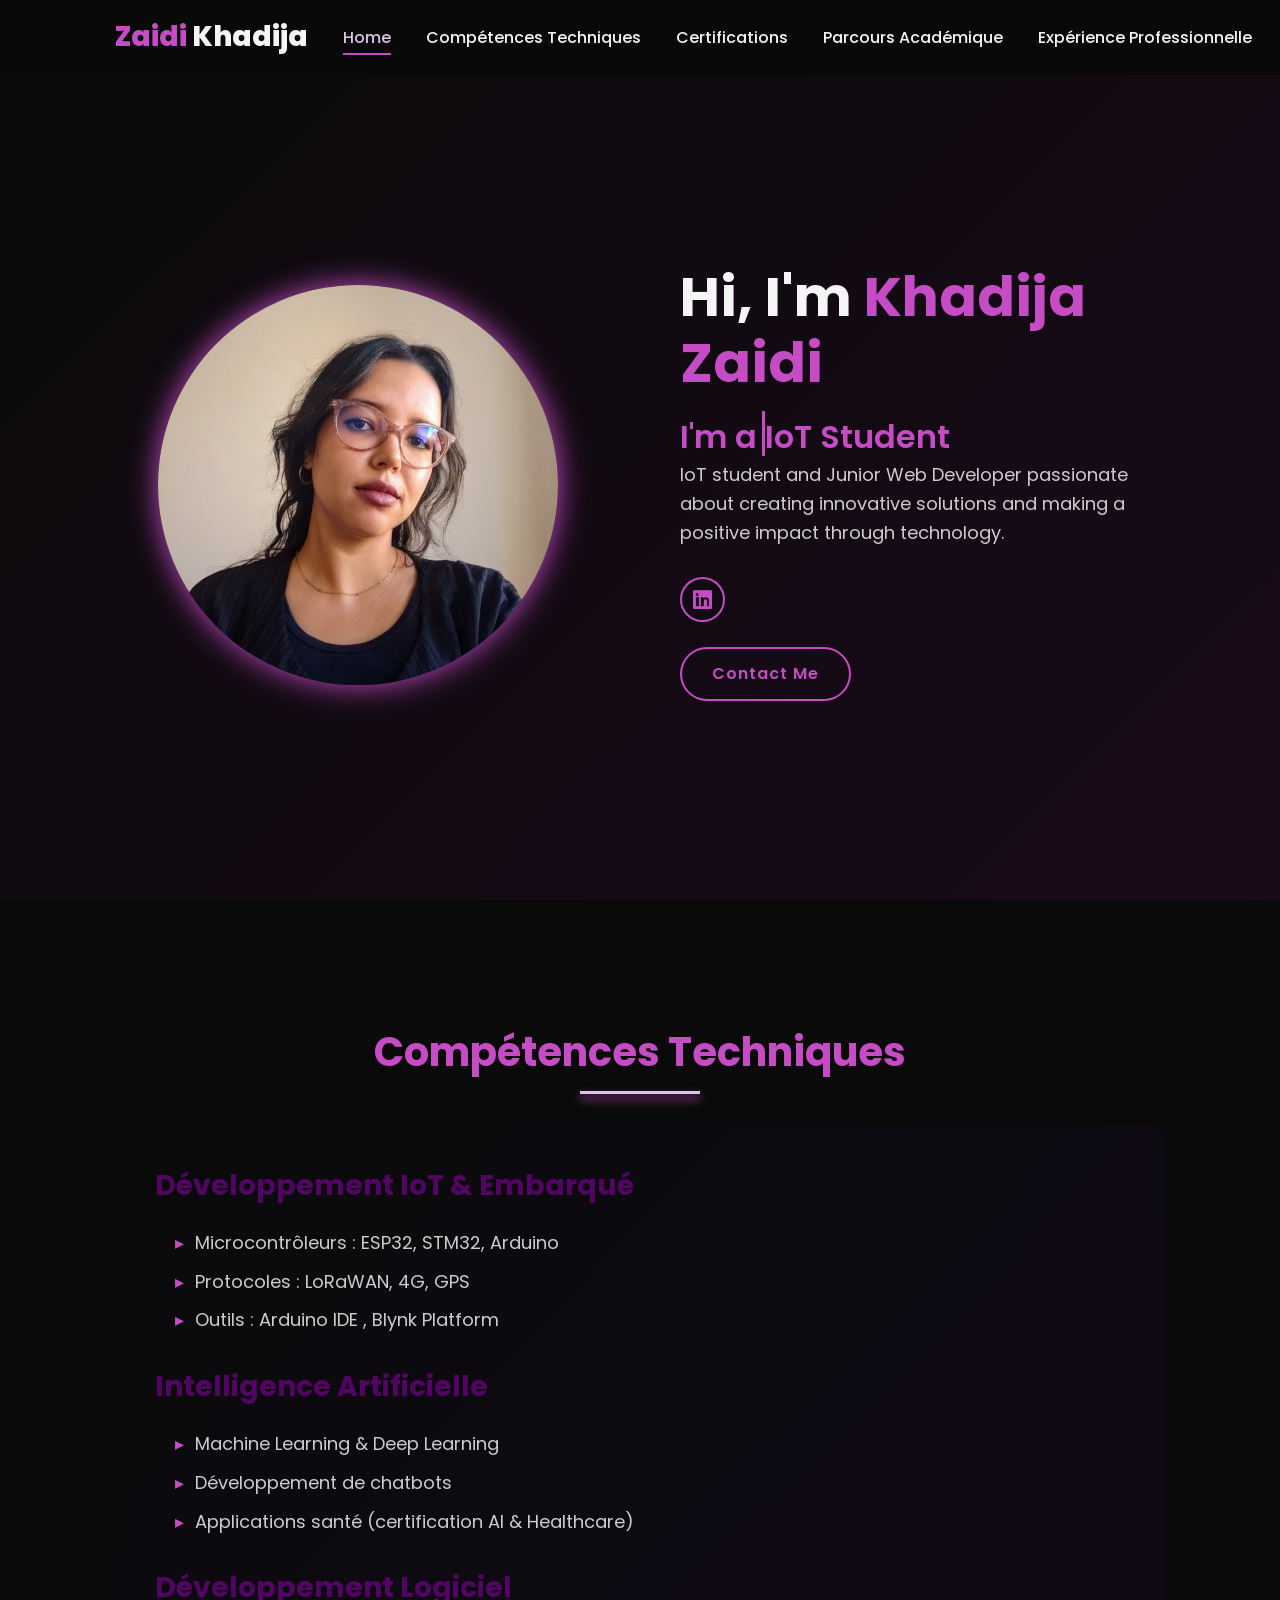
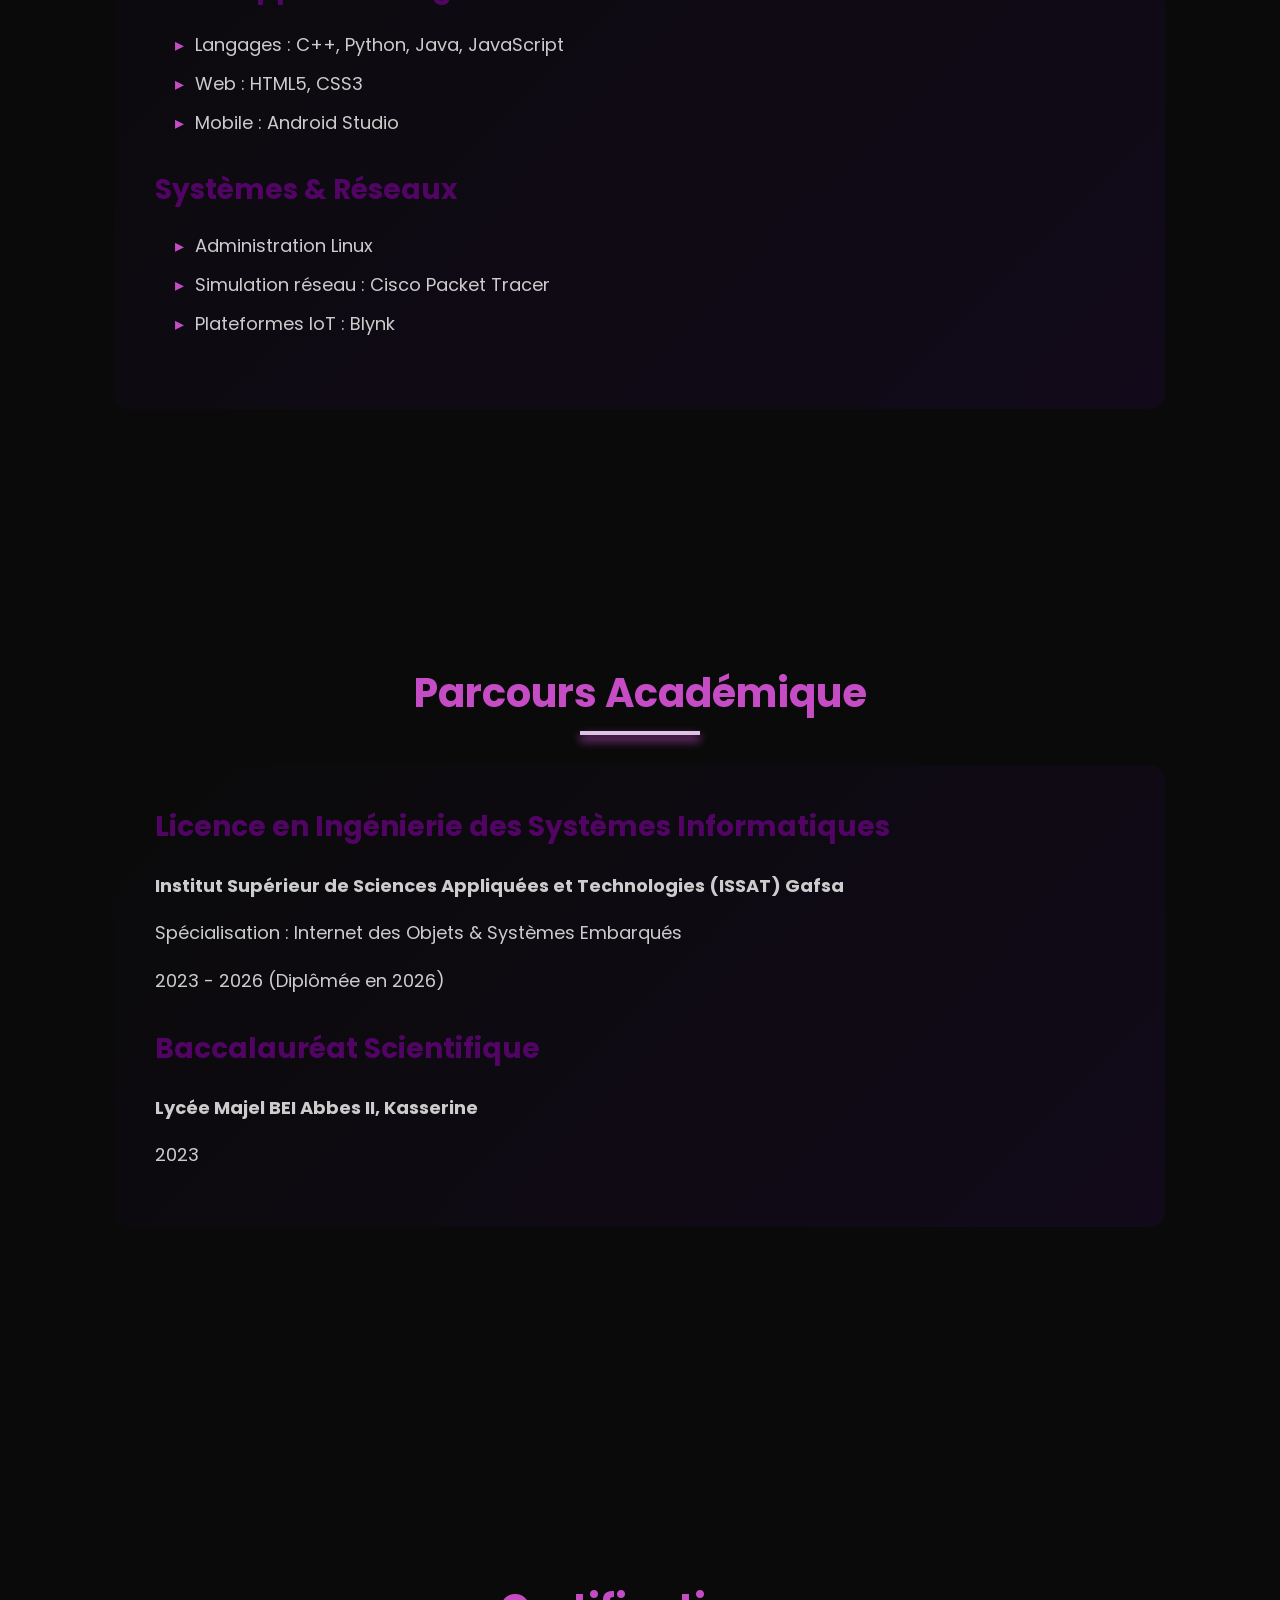
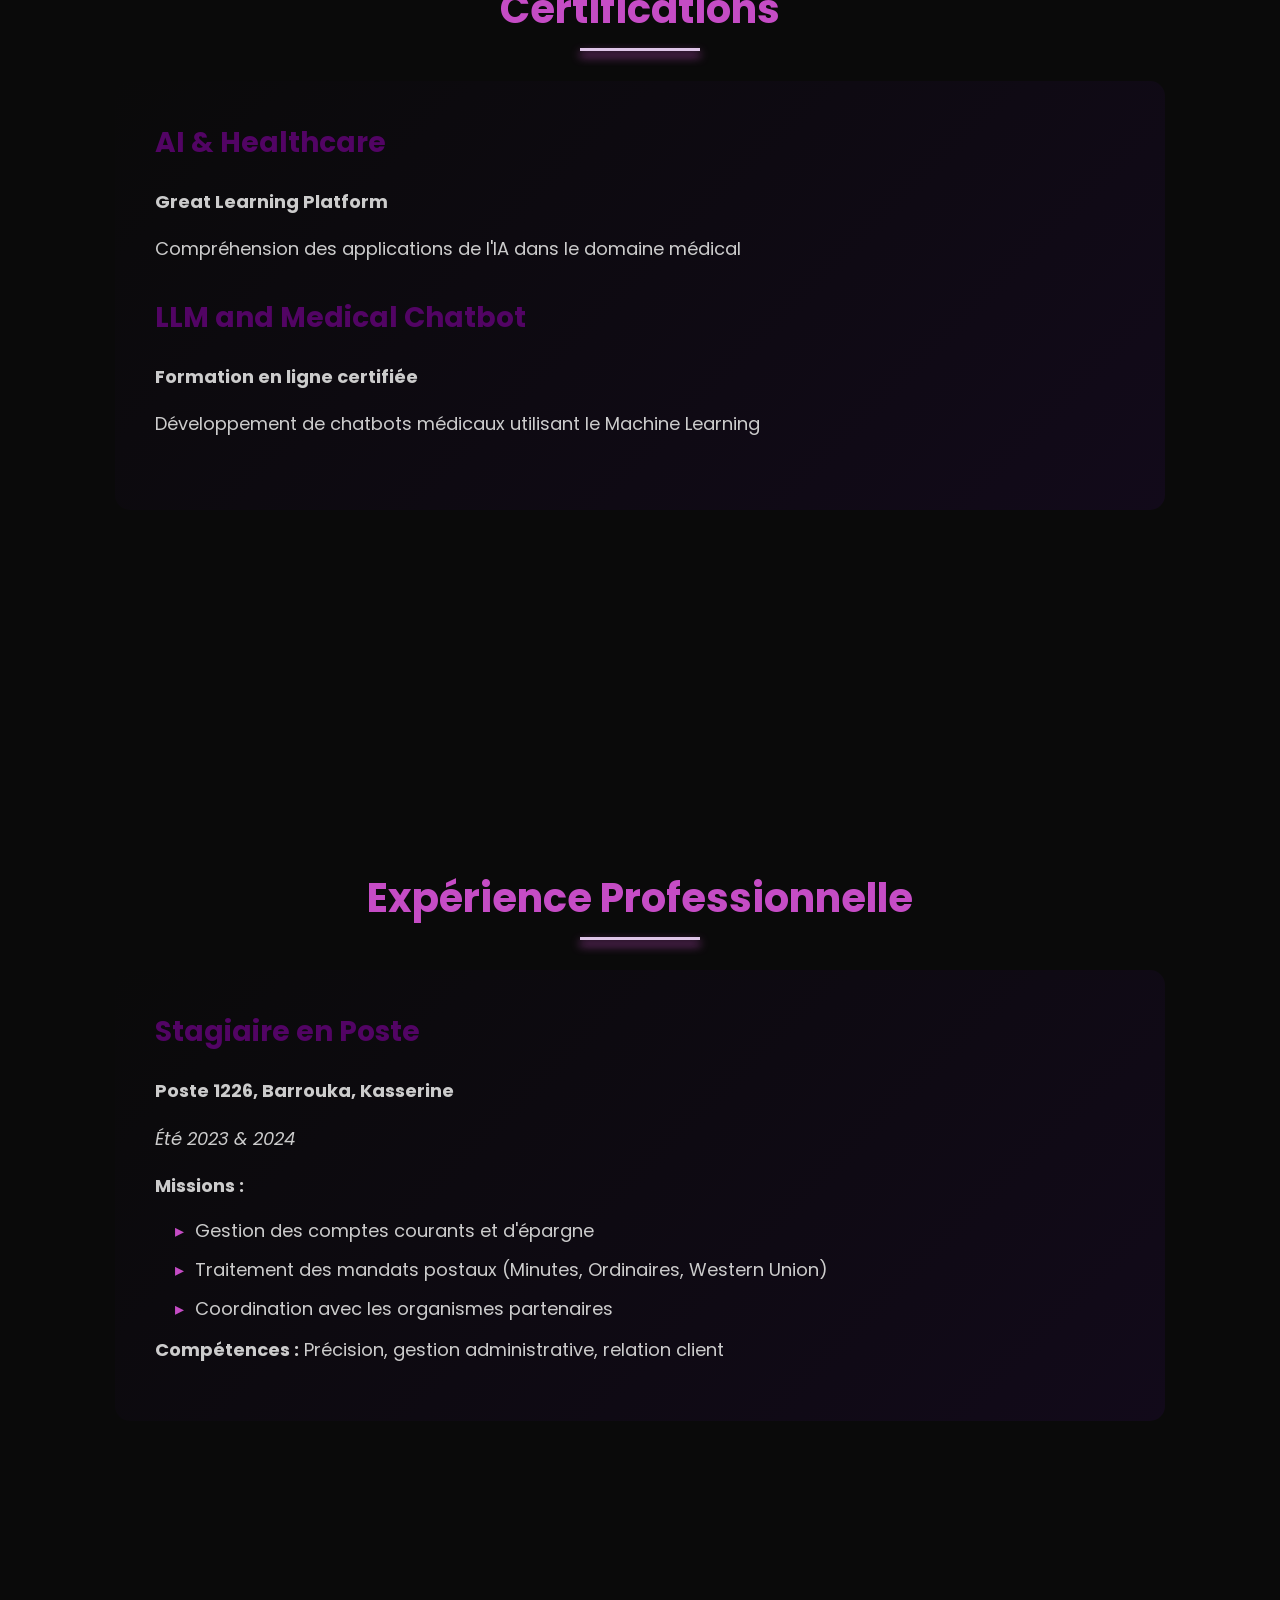
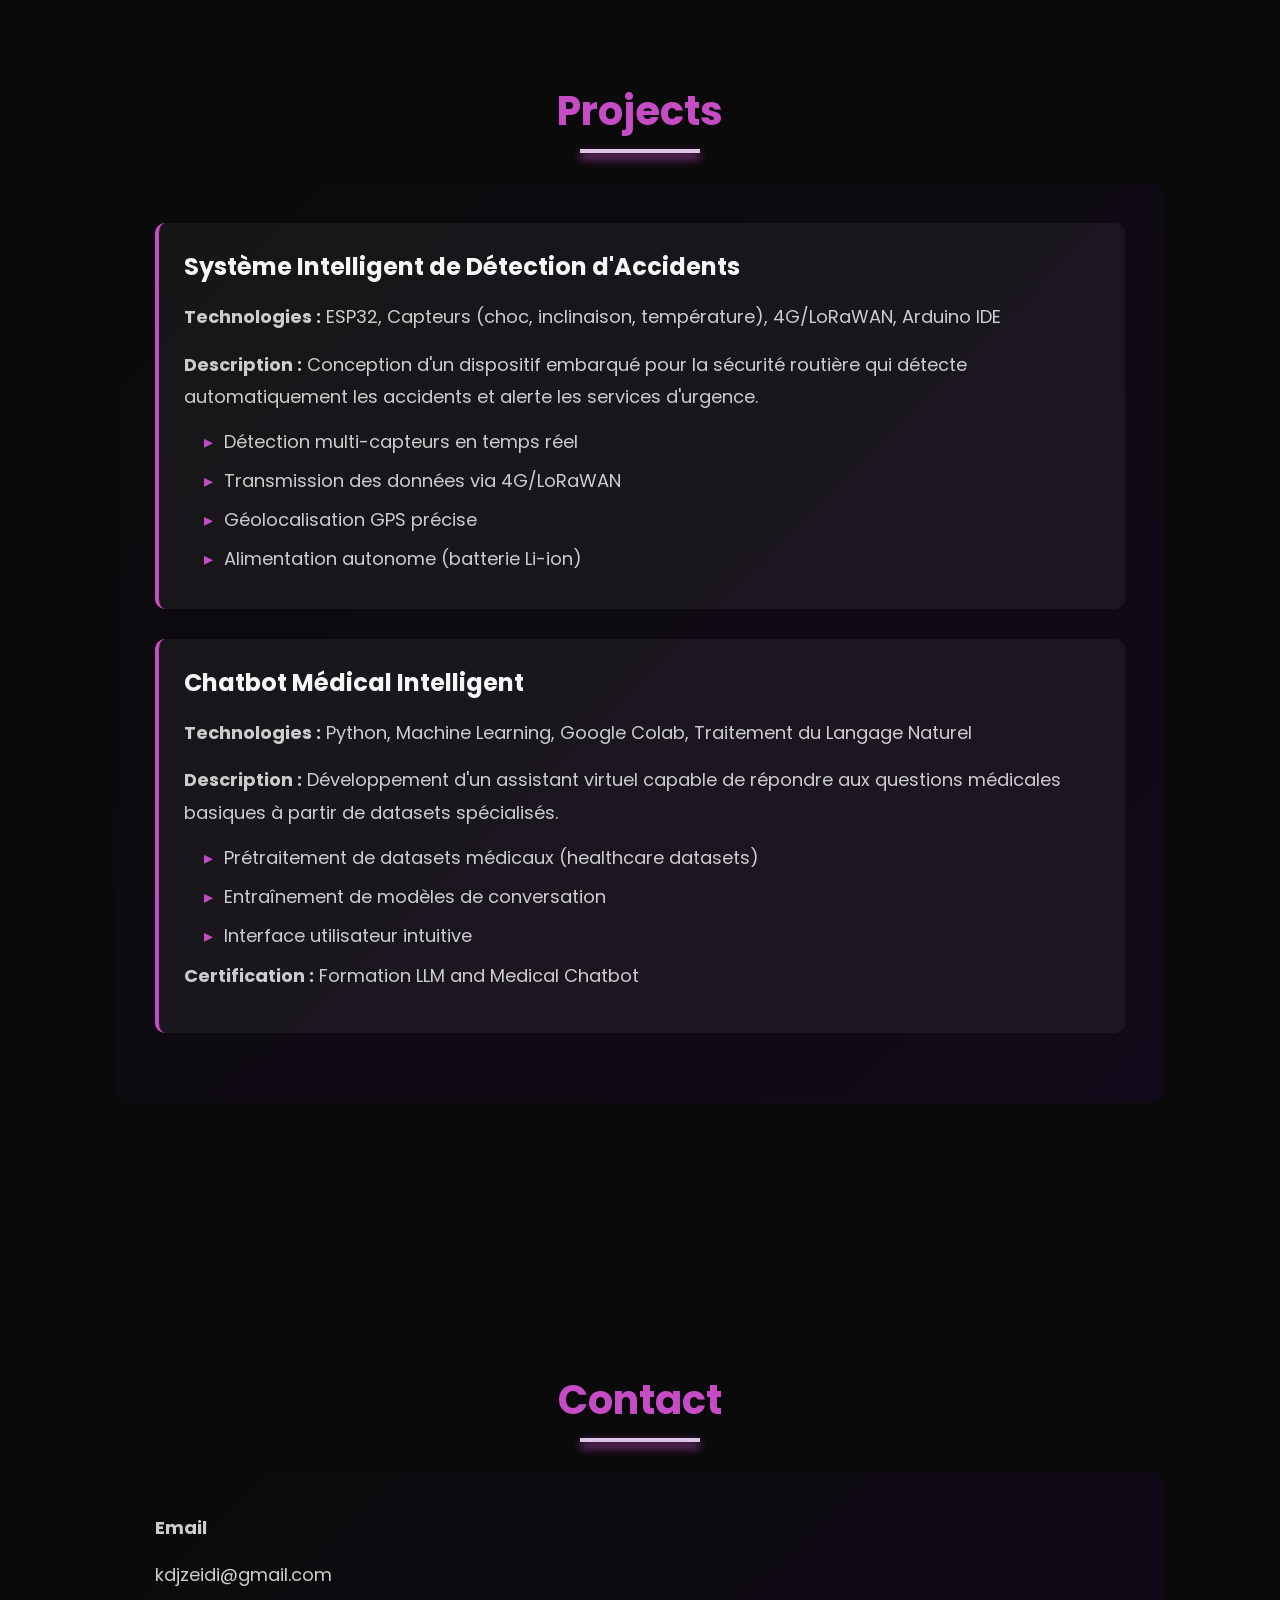
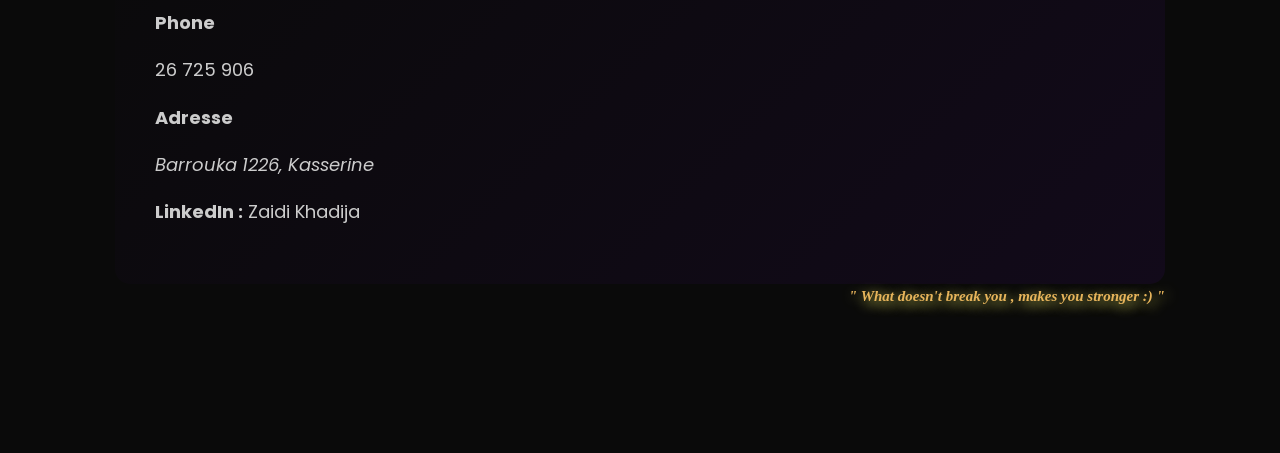
==== index.html @ dde76e62 "Update and rename Portfolio.html to index.html" ====
<!DOCTYPE html>
<html lang="en">

<head>
    <meta charset="UTF-8">
    <meta name="viewport" content="width=device-width, initial-scale=1.0">
    <meta name="description" content="Zaidi Khadija - IoT Student & Web Developer Portfolio">
    <title>Zaidi Khadija | Portfolio</title>
    <link rel="stylesheet" href="Protfolio.css">
    <script src="Portfolio.js"></script>

    <!-- for linkedin icon -->
<link rel="stylesheet" href="https://cdnjs.cloudflare.com/ajax/libs/font-awesome/6.4.0/css/all.min.css">
</head>

<body>
    <header id="header">
        <a href="#" class="logo">Zaidi <span>Khadija</span></a>

        <button class="menu-toggle" id="menuToggle" aria-label="Toggle menu">
            <i class="fas fa-bars"></i>
        </button>

        <nav id="navbar">
            <a href="#home" class="active">Home</a>
            <a href="#skills">Compétences Techniques</a>
            <a href="#certifications">Certifications</a>
            <a href="#education">Parcours Académique</a>
            <a href="#experience">Expérience Professionnelle</a>
            <a href="#projects">Projects</a>
            <a href="#contact">Contact</a>
        </nav>
    </header>

    <section class="home" id="home">
        <div class="home-img">
            <img src="k1.jpeg" alt="Khadija Zaidi">
        </div>
        <div class="home-content">
            <h1>Hi, I'm <span>Khadija Zaidi</span></h1>
            <h3 class="typing-text">I'm a <span></span></h3>
            <p>IoT student and Junior Web Developer passionate about creating innovative solutions and making a positive
                impact through technology.</p>

            <div class="social-icons">
                <a href="https://www.linkedin.com/in/zaidi-khadija-390a6a395?utm_source=share&utm_campaign=share_via&utm_content=profile&utm_medium=android_app" target="_blank" aria-label="LinkedIn">
                    <i class="fa-brands fa-linkedin"></i>
                </a>
            </div>

            <a href="#contact" class="btn">Contact Me</a>
        </div>

    </section>

    <section id="skills">
        <div class="container">
            <h2 class="section-title">Compétences Techniques</h2>
            <div class="content-section">
                <div class="skill-category">
                    <h3>Développement IoT & Embarqué</h3>
                    <ul>
                        <li>Microcontrôleurs : ESP32, STM32, Arduino</li>
                        <li>Protocoles : LoRaWAN, 4G, GPS</li>
                        <li>Outils : Arduino IDE , Blynk Platform</li>
                    </ul>
                </div>

                <div class="skill-category">
                    <h3>Intelligence Artificielle</h3>
                    <ul>
                        <li>Machine Learning & Deep Learning</li>
                        <li>Développement de chatbots</li>
                        <li>Applications santé (certification AI & Healthcare)</li>
                    </ul>
                </div>

                <div class="skill-category">
                    <h3>Développement Logiciel</h3>
                    <ul>
                        <li>Langages : C++, Python, Java, JavaScript</li>
                        <li>Web : HTML5, CSS3</li>
                        <li>Mobile : Android Studio</li>
                    </ul>
                </div>

                <div class="skill-category">
                    <h3>Systèmes & Réseaux</h3>
                    <ul>
                        <li>Administration Linux</li>
                        <li>Simulation réseau : Cisco Packet Tracer</li>
                        <li>Plateformes IoT : Blynk</li>
                    </ul>
                </div>
            </div>
        </div>
    </section>

    <section id="education">
        <div class="container">
            <h2 class="section-title">Parcours Académique</h2>
            <div class="content-section">
                <h3>Licence en Ingénierie des Systèmes Informatiques</h3>
                <p><strong>Institut Supérieur de Sciences Appliquées et Technologies (ISSAT) Gafsa</strong></p>
                <p>Spécialisation : Internet des Objets & Systèmes Embarqués</p>
                <p>2023 - 2026 (Diplômée en 2026)</p>

                <h3 style="margin-top: 3rem;">Baccalauréat Scientifique</h3>
                <p><strong>Lycée Majel BEI Abbes II, Kasserine</strong></p>
                <p>2023</p>
            </div>
        </div>
    </section>

    <section id="certifications">
        <div class="container">
            <h2 class="section-title">Certifications</h2>
            <div class="content-section">
                <div class="skill-category">
                    <h3>AI & Healthcare</h3>
                    <p><strong>Great Learning Platform</strong></p>
                    <p>Compréhension des applications de l'IA dans le domaine médical</p>
                </div>

                <div class="skill-category">
                    <h3>LLM and Medical Chatbot</h3>
                    <p><strong>Formation en ligne certifiée</strong></p>
                    <p>Développement de chatbots médicaux utilisant le Machine Learning</p>
                </div>
            </div>
        </div>
    </section>

    <section id="experience">
        <div class="container">
            <h2 class="section-title">Expérience Professionnelle</h2>
            <div class="content-section">
                <h3>Stagiaire en Poste</h3>
                <p><strong>Poste 1226, Barrouka, Kasserine</strong></p>
                <p><em>Été 2023 & 2024</em></p>
                <p><strong>Missions :</strong></p>

                
                <ul>
                    <li>Gestion des comptes courants et d'épargne</li>
                    <li>Traitement des mandats postaux (Minutes, Ordinaires, Western Union)</li>
                    <li>Coordination avec les organismes partenaires</li>
                </ul>

                
                <p><strong>Compétences :</strong> Précision, gestion administrative, relation client</p>
            </div>
        </div>
    </section>

    <section id="projects">
        <div class="container">
            <h2 class="section-title">Projects</h2>
            <div class="content-section">
                <div class="project">
                    <h3>Système Intelligent de Détection d'Accidents</h3>
                    <p><strong>Technologies :</strong> ESP32, Capteurs (choc, inclinaison, température), 4G/LoRaWAN,
                        Arduino IDE</p>

                    
                    <p><strong>Description :</strong> Conception d'un dispositif embarqué pour la sécurité routière qui détecte automatiquement les
                        accidents et alerte les services d'urgence.</p>

                    
                    <ul>
                        <li>Détection multi-capteurs en temps réel</li>
                        <li>Transmission des données via 4G/LoRaWAN</li>
                        <li>Géolocalisation GPS précise</li>
                        <li>Alimentation autonome (batterie Li-ion)</li>
                    </ul>

                </div>

                <div class="project">
                    <h3>Chatbot Médical Intelligent</h3>
                    <p><strong>Technologies :</strong> Python, Machine Learning, Google Colab, Traitement du Langage
                        Naturel</p>

                    
                    <p><strong>Description :</strong> Développement d'un assistant virtuel capable de répondre aux questions médicales basiques à
                        partir de datasets spécialisés.</p>

                    
                    <ul>
                        <li>Prétraitement de datasets médicaux (healthcare datasets)</li>
                        <li>Entraînement de modèles de conversation</li>
                        <li>Interface utilisateur intuitive</li>
                    </ul>

                    
                    <p><strong>Certification :</strong> Formation LLM and Medical Chatbot</p>
                </div>
            </div>
        </div>
    </section>

    <section id="contact">
        <div class="container">
            <h2 class="section-title">Contact</h2>
            <div class="content-section">
               
                <p><strong>Email</strong></p>
                <p>kdjzeidi@gmail.com</p>
                <p><strong>Phone</strong></p>
                <p>26 725 906</p>
                <p><strong>Adresse</strong></p>
                <p><em>Barrouka 1226, Kasserine</em></p>
                <p><strong>LinkedIn :</strong> Zaidi Khadija</p>
                
                
        </div>

        <h1 class="extra"> " What doesn't break you , makes you stronger :) "</h1>

        
    </section>


   
       
</body>


</html>
---- Protfolio.css ----
@import url('https://fonts.googleapis.com/css2?family=Poppins:wght@100;200;300;400;500;600;700;800&display=swap');
 * {
     margin: 0;
     padding: 0;
     box-sizing: border-box;
     text-decoration: none;
     border: none;
     outline: none;
     font-family: 'Poppins', sans-serif;
 }

 :root {
     --primary-color: #c54cc5;
     --secondary-color: #735CF2;
     --third-color: purple;
     --fourth-color: rgb(82, 4, 100);
     --dark-color: #0a0a0a;
     --light-color: #f5f5f5;
     --accent-color: #DDC4E7;
     --gray-color: #cccccc;

 }

 html {
     font-size: 62.5%;
     scroll-behavior: smooth;
     scroll-padding-top: 80px;
 }

 body {
     width: 100%;
     min-height: 100vh;
     overflow-x: hidden;
     background-color: var(--dark-color);
     color: var(--light-color);
     line-height: 1.6;
 }


 /* Header Styles */
 header {
     position: fixed;
     top: 0;
     left: 0;
     width: 100%;
     padding: 1.5rem 9%;
     background-color: rgba(10, 10, 10, 0.95);
     backdrop-filter: blur(10px);
     display: flex;
     justify-content: space-between;
     align-items: center;
     z-index: 1000;
     transition: all 0.3s ease;
 }

 header.scrolled {
     padding: 1rem 9%;
     box-shadow: 0 5px 20px rgba(0, 0, 0, 0.3);
 }

 .logo {
     font-size: 2.8rem;
     color: var(--primary-color);
     font-weight: 800;
     cursor: pointer;
     transition: 0.5s ease;
     display: flex;
     align-items: center;
 }

 .logo span {
     color: var(--light-color);
     margin-left: 0.5rem;
 }

 nav {
     display: flex;
     align-items: center;
 }

 nav a {
     font-size: 1.6rem;
     color: var(--light-color);
     margin-left: 3.5rem;
     font-weight: 500;
     transition: 0.3s ease;
     position: relative;
     padding: 0.5rem 0;
     white-space: nowrap;
 }

 nav a::after {
     content: '';
     position: absolute;
     bottom: 0;
     left: 0;
     width: 0;
     height: 2px;
     background-color: var(--primary-color);
     transition: width 0.3s ease;
 }

 nav a:hover,
 nav a.active {
     color: var(--accent-color);
 }

 nav a:hover::after,
 nav a.active::after {
     width: 100%;
 }

 .menu-toggle {
     display: none;
     font-size: 2.5rem;
     color: var(--light-color);
     cursor: pointer;
    background: none;
     border: none;
 }

 .extra{
    font-style: italic;
    text-align-last: right;
    font-family: 'Times New Roman', Times, serif;
    color: rgb(231, 180, 91);
    text-shadow: 3px 3px 13px rgb(255, 255, 108);
 }
 
 section {
     min-height: 100vh;
     padding: 12rem 9% 5rem;
     display: flex;
     align-items: center;
 }

 .section-title {
     font-size: 4rem;
     margin-bottom: 4rem;
     text-align: center;
     color: var(--primary-color);
     position: relative;
 }

 .section-title::after {
     content: '';
     position: absolute;
     bottom: -10px;
     left: 50%;
     transform: translateX(-50%);
     width: 120px;
     height: 3.5px;
     background-color: var(--accent-color);
     box-shadow: 0px 5px 10px var(--primary-color);
 }

 .container {
     width: 100%;
     max-width: 1200px;
     margin: 0 auto;
 }

 /* Home Section */
 .home {
     display: flex;
     justify-content: center;
     align-items: center;
     gap: 8rem;
     background: linear-gradient(135deg, rgba(10, 10, 10, 0.9), rgba(30, 10, 30, 0.8));
 }

 .home-content {
     flex: 1;
     max-width: 600px;
 }

 .home .home-content h1 {
     font-size: 5.5rem;
     font-weight: 700;
     line-height: 1.2;
     margin-bottom: 1.5rem;
 }

 .home-content span {
     color: var(--primary-color);
 }

 .home-content h3 {
     font-size: 3.2rem;
     margin-bottom: 1rem;
     font-weight: 600;
 }

 .typing-text {
     font-size: 3rem;
     font-weight: 600;
     min-width: 280px;
     height: 4rem;
     margin-bottom: 2rem;
     color: var(--primary-color);
 }

 .home p {
     font-size: 1.8rem;
     margin-bottom: 3rem;
     color: var(--gray-color);
 }

 .home-img {
     flex: 1;
     display: flex;
     justify-content: center;
 }

 .home-img img {
     width: 32vw;
     max-width: 400px;
     border-radius: 50%;
     box-shadow: 0 0 30px var(--primary-color);
     transition: transform 0.3s ease, box-shadow 0.3s ease;
     cursor: pointer;
     object-fit: cover;
     aspect-ratio: 1;
 }

 .home-img img:hover {
     transform: scale(1.05);
     box-shadow: 0 0 40px var(--primary-color);
 }

 .social-icons {
     display: flex;
     margin: 2.5rem 0;
     gap: 1.5rem;
 }

 .social-icons a {
     display: inline-flex;
     justify-content: center;
     align-items: center;
     width: 4.5rem;
     height: 4.5rem;
     background-color: transparent;
     border: 0.2rem solid var(--primary-color);
     font-size: 2.2rem;
     border-radius: 50%;
     transition: 0.3s ease;
     color: var(--primary-color);
 }

 .social-icons a:hover {
     color: var(--dark-color);
     transform: scale(1.1) translateY(-5px);
     background-color: var(--primary-color);
     box-shadow: 0 0 25px var(--primary-color);
 }

 .btn {
     display: inline-block;
     padding: 1.2rem 3rem;
     background-color: transparent;
     border-radius: 4rem;
     font-size: 1.6rem;
     color: var(--primary-color);
     letter-spacing: 0.1rem;
     font-weight: 600;
     border: 2px solid var(--primary-color);
     transition: 0.3s ease;
     cursor: pointer;
     position: relative;
     overflow: hidden;
     z-index: 1;
 }

 .btn::before {
     content: '';
     position: absolute;
     top: 0;
     left: 0;
     width: 0%;
     height: 100%;
     background: var(--primary-color);
     transition: 0.5s ease;
     z-index: -1;
 }

 .btn:hover::before {
     width: 100%;
 }

 .btn:hover {
     color: var(--dark-color);
     box-shadow: 0 0 25px var(--primary-color);
 }

 /* Typing Animation */
 .typing-text span {
     position: relative;
 }

 .typing-text span::before {
     content: "IoT Student";
     color: var(--primary-color);
     animation: words 20s infinite;
 }

 .typing-text span::after {
     content: "";
     position: absolute;
     width: calc(100% + 8px);
     height: 100%;
     border-left: 3px solid var(--primary-color);
     right: -8px;
     animation: cursor 0.1s infinite;
 }

 @keyframes cursor {
     to {
         border-left: 3px solid var(--primary-color);
     }
 }

 @keyframes words {

     0%,
     20% {
         content: "Junior Web Developer";
     }

     21%,
     40% {
         content: "IoT Student";
     }


     61%,
     80% {
         content: "Tech Enthusiast";
     }

 }

 /* Content Sections */
 .content-section {
     background: linear-gradient(135deg, rgba(10, 10, 10, 0.9), rgba(20, 10, 30, 0.8));
     border-radius: 15px;
     padding: 4rem;
     margin-top: 2rem;
 }

 .content-section h3 {
     font-size: 2.8rem;
     color: var(--fourth-color);
     margin-bottom: 2rem;


 }

 .content-section p {
     font-size: 1.8rem;
     color: var(--gray-color);
     margin-bottom: 1.5rem;
     line-height: 1.8;
 }

 .content-section ul {
     list-style: none;
     padding-left: 2rem;

 }

 .content-section li {
     font-size: 1.8rem;
     color: var(--gray-color);
     margin-bottom: 1rem;
     position: relative;
     padding-left: 2rem;
 }

 .content-section li::before {
     content: "▸";
     color: var(--primary-color);
     position: absolute;
     left: 0;
 }

 .skill-category {
     margin-bottom: 3rem;
     color: #735CF2;
 }

 .project {
     background: rgba(255, 255, 255, 0.05);
     border-radius: 10px;
     padding: 2.5rem;
     margin-bottom: 3rem;
     border-left: 4px solid var(--primary-color);
 }

 .project h3 {
     font-size: 2.4rem;
     color: var(--light-color);
     margin-bottom: 1.5rem;
 }

 /* Responsive Design */
 @media (max-width: 1200px) {
     html {
         font-size: 55%;
     }

     section {
         padding: 10rem 5% 5rem;
     }
 }

 @media (max-width: 991px) {
     section {
         padding: 10rem 4% 5rem;
     }

     header {
         padding: 1.5rem 4%;
     }

     .home {
         gap: 4rem;
     }

     .content-section {
         padding: 3rem;
     }
 }

 @media (max-width: 768px) {
     .menu-toggle {
         display: block;
     }

     nav {
         position: fixed;
         top: 0;
         right: -100%;
         width: 70%;
         height: 100vh;
         background-color: var(--dark-color);
         border-left: 3px solid var(--primary-color);
         flex-direction: column;
         padding: 8rem 2rem 2rem;
         transition: 0.5s ease;
         z-index: 999;
     }

     nav.active {
         right: 0;
     }

     nav a {
         display: block;
         font-size: 2rem;
         margin: 2rem 0;
         text-align: center;
         margin-left: 0;
     }

     .home {
         flex-direction: column-reverse;
         text-align: center;
         gap: 3rem;
         padding-top: 8rem;
     }

     .home-content h1 {
         font-size: 4.5rem;
     }

     .home-content h3 {
         font-size: 2.8rem;
     }

     .home-img img {
         width: 70vw;
         max-width: 300px;
     }

     .social-icons {
         justify-content: center;
         flex-wrap: wrap;
     }

     .section-title {
         font-size: 3.2rem;
     }

     .content-section {
         padding: 2rem;
     }
 }

 @media (max-width: 450px) {
     html {
         font-size: 50%;
     }

     .home-content h1 {
         font-size: 3.8rem;
     }

     .home-content h3 {
         font-size: 2.4rem;
     }

     .typing-text {
         font-size: 2.4rem;
     }

     .section-title {
         font-size: 2.8rem;
     }
 }
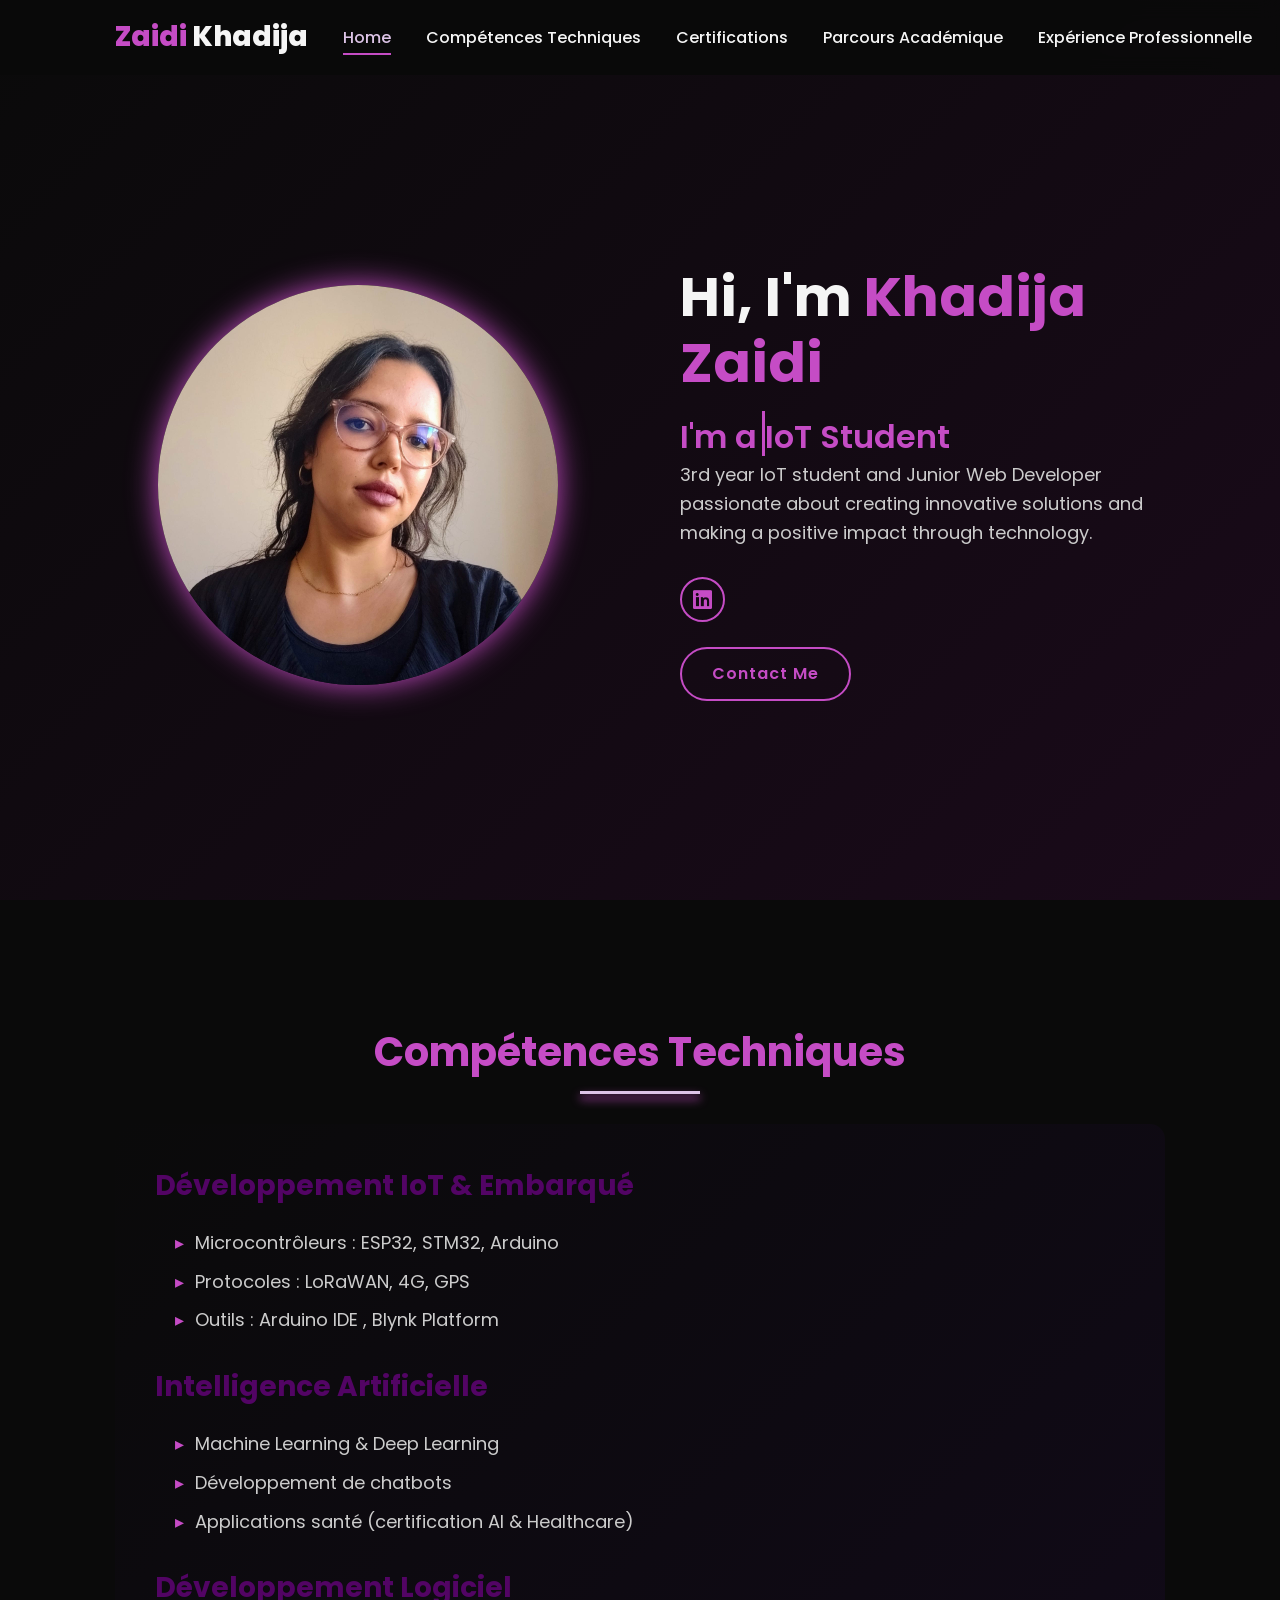
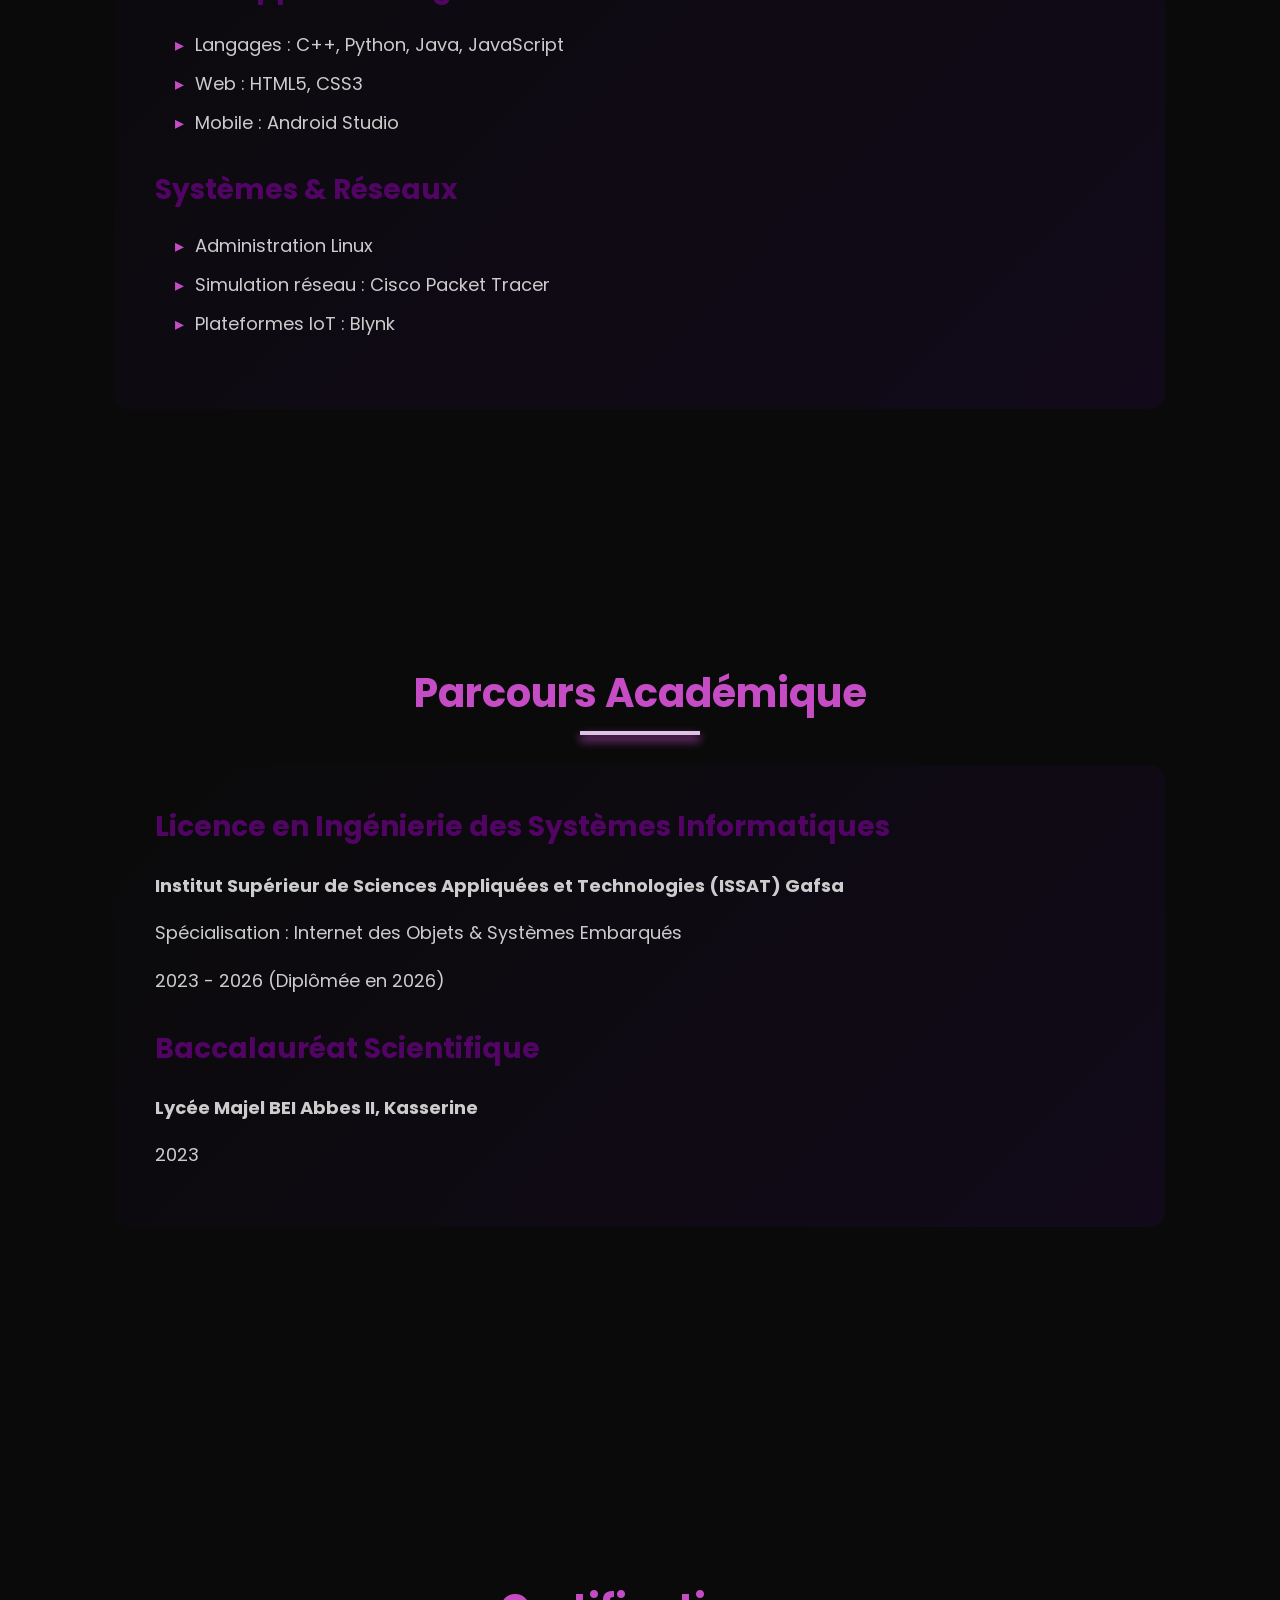
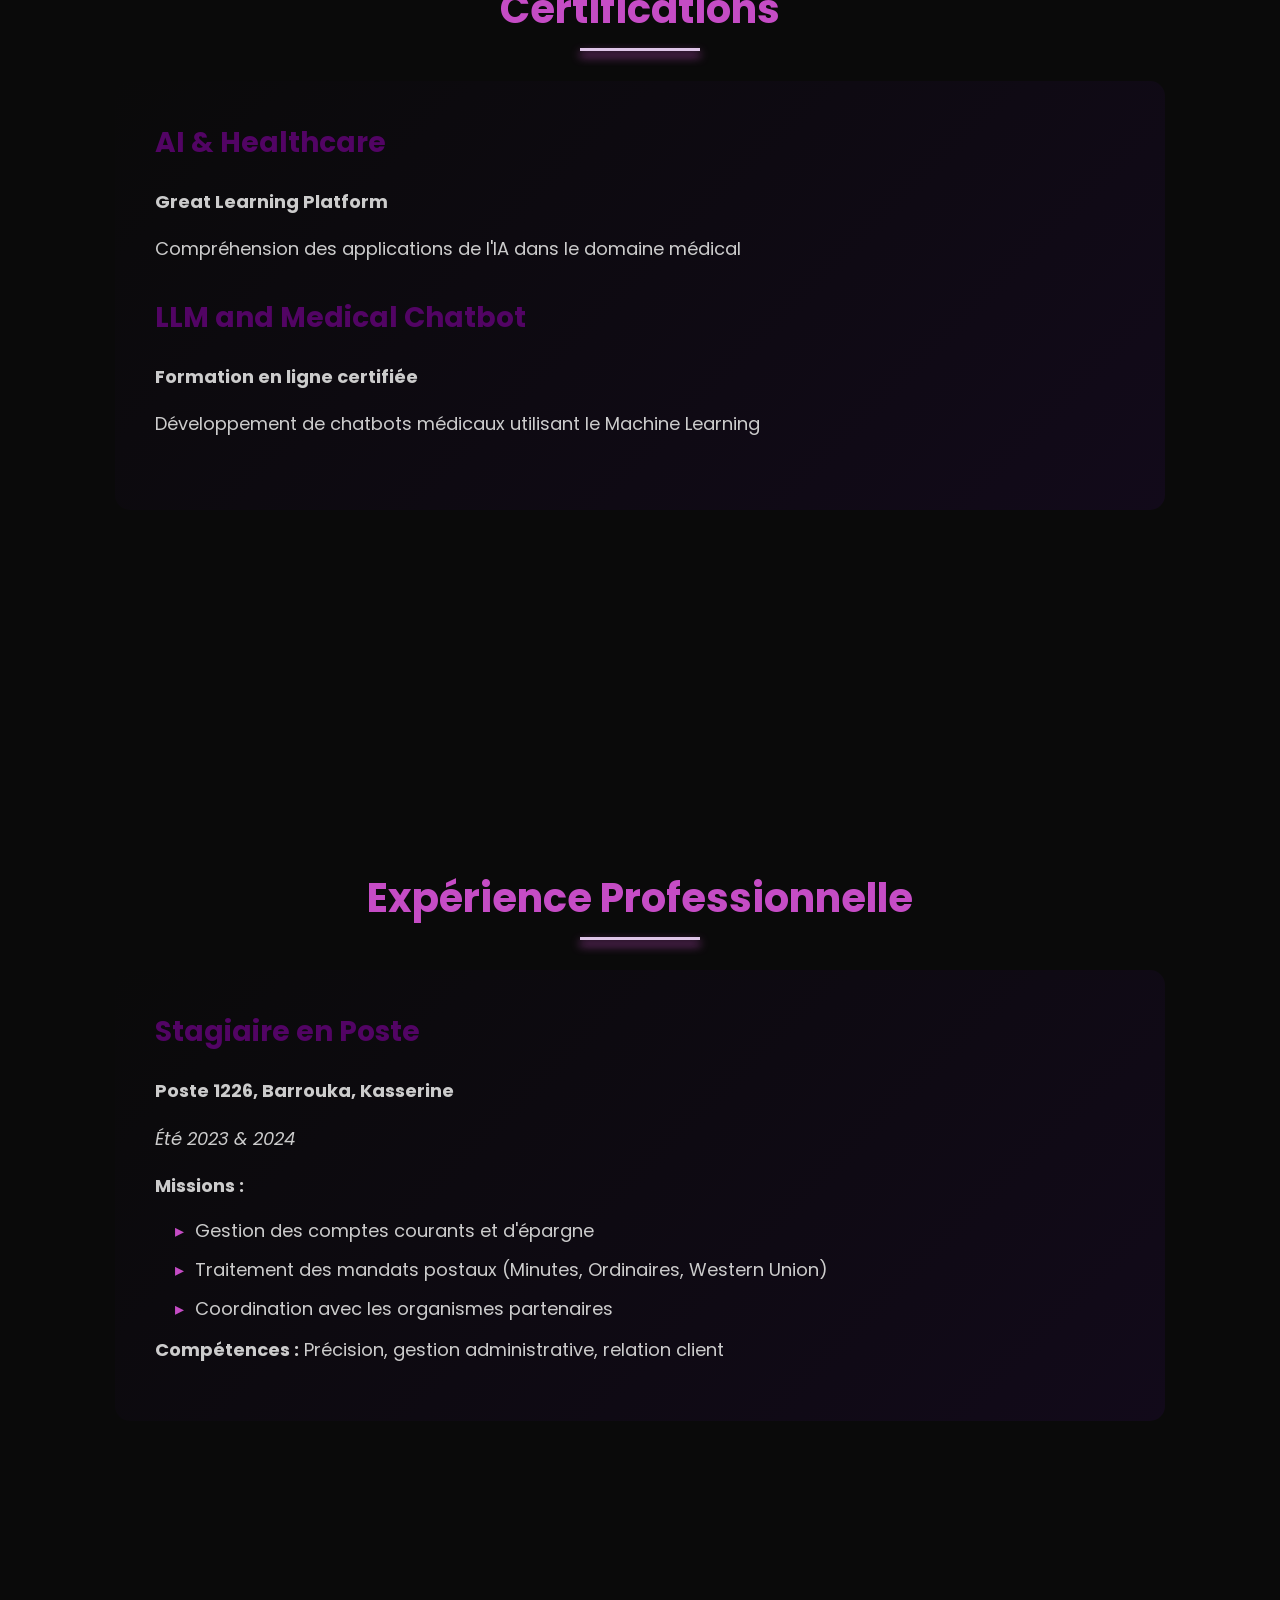
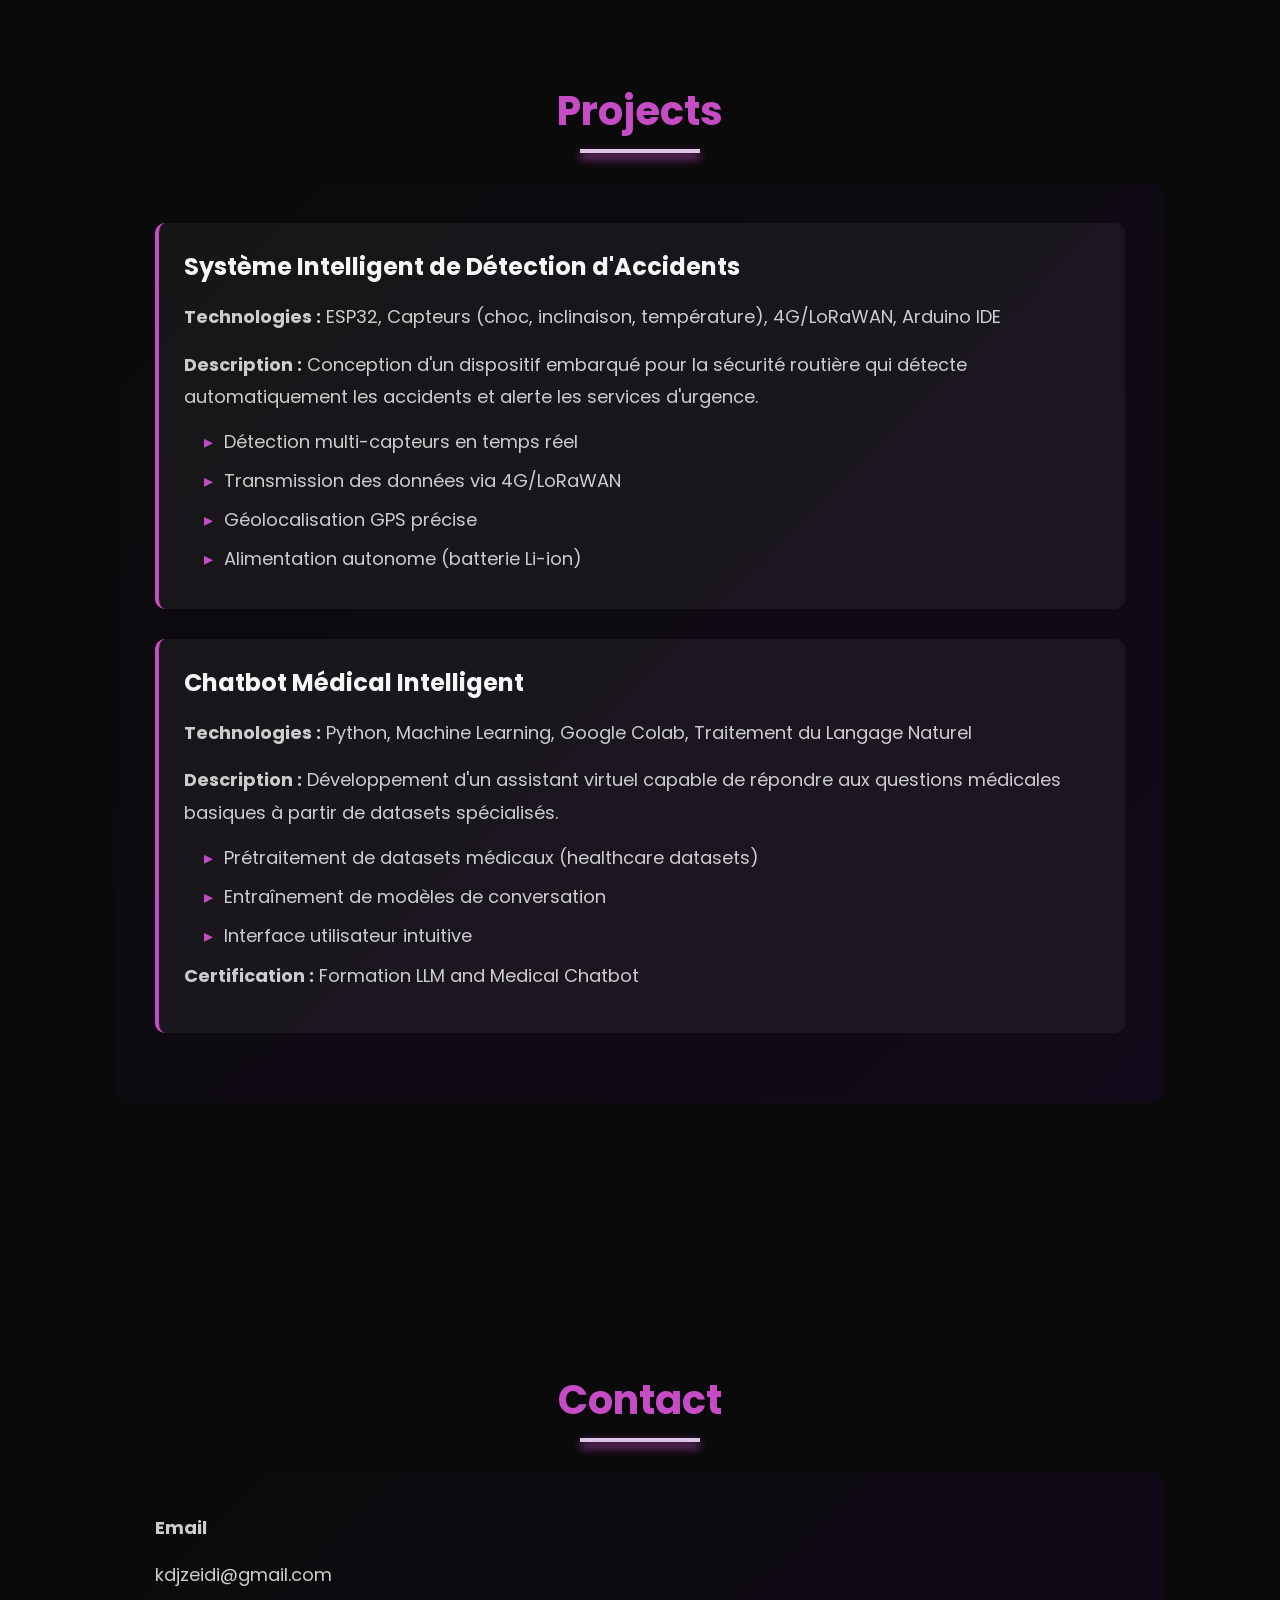
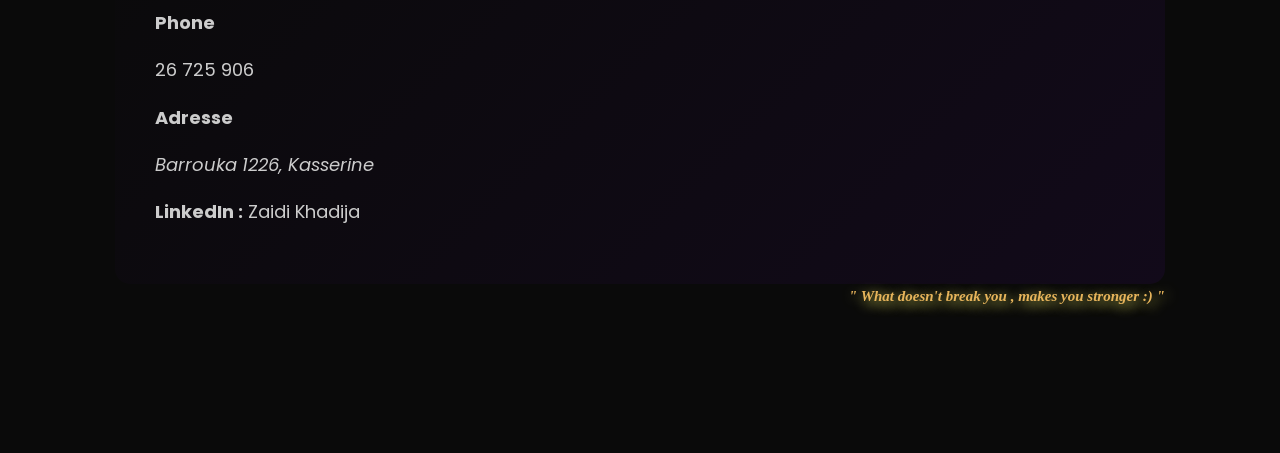
==== commit cfba2f03: "Update index.html" ====
--- a/index.html
+++ b/index.html
@@ -15,7 +15,7 @@
 
 <body>
     <header id="header">
-        <a href="#" class="logo">Zaidi <span>Khadija</span></a>
+        <a href="#contact" class="logo">Zaidi <span>Khadija</span></a>
 
         <button class="menu-toggle" id="menuToggle" aria-label="Toggle menu">
             <i class="fas fa-bars"></i>
@@ -39,7 +39,7 @@
         <div class="home-content">
             <h1>Hi, I'm <span>Khadija Zaidi</span></h1>
             <h3 class="typing-text">I'm a <span></span></h3>
-            <p>IoT student and Junior Web Developer passionate about creating innovative solutions and making a positive
+            <p>3rd year IoT student and Junior Web Developer passionate about creating innovative solutions and making a positive
                 impact through technology.</p>
 
             <div class="social-icons">
@@ -227,3 +227,4 @@
 
 
 </html>
+
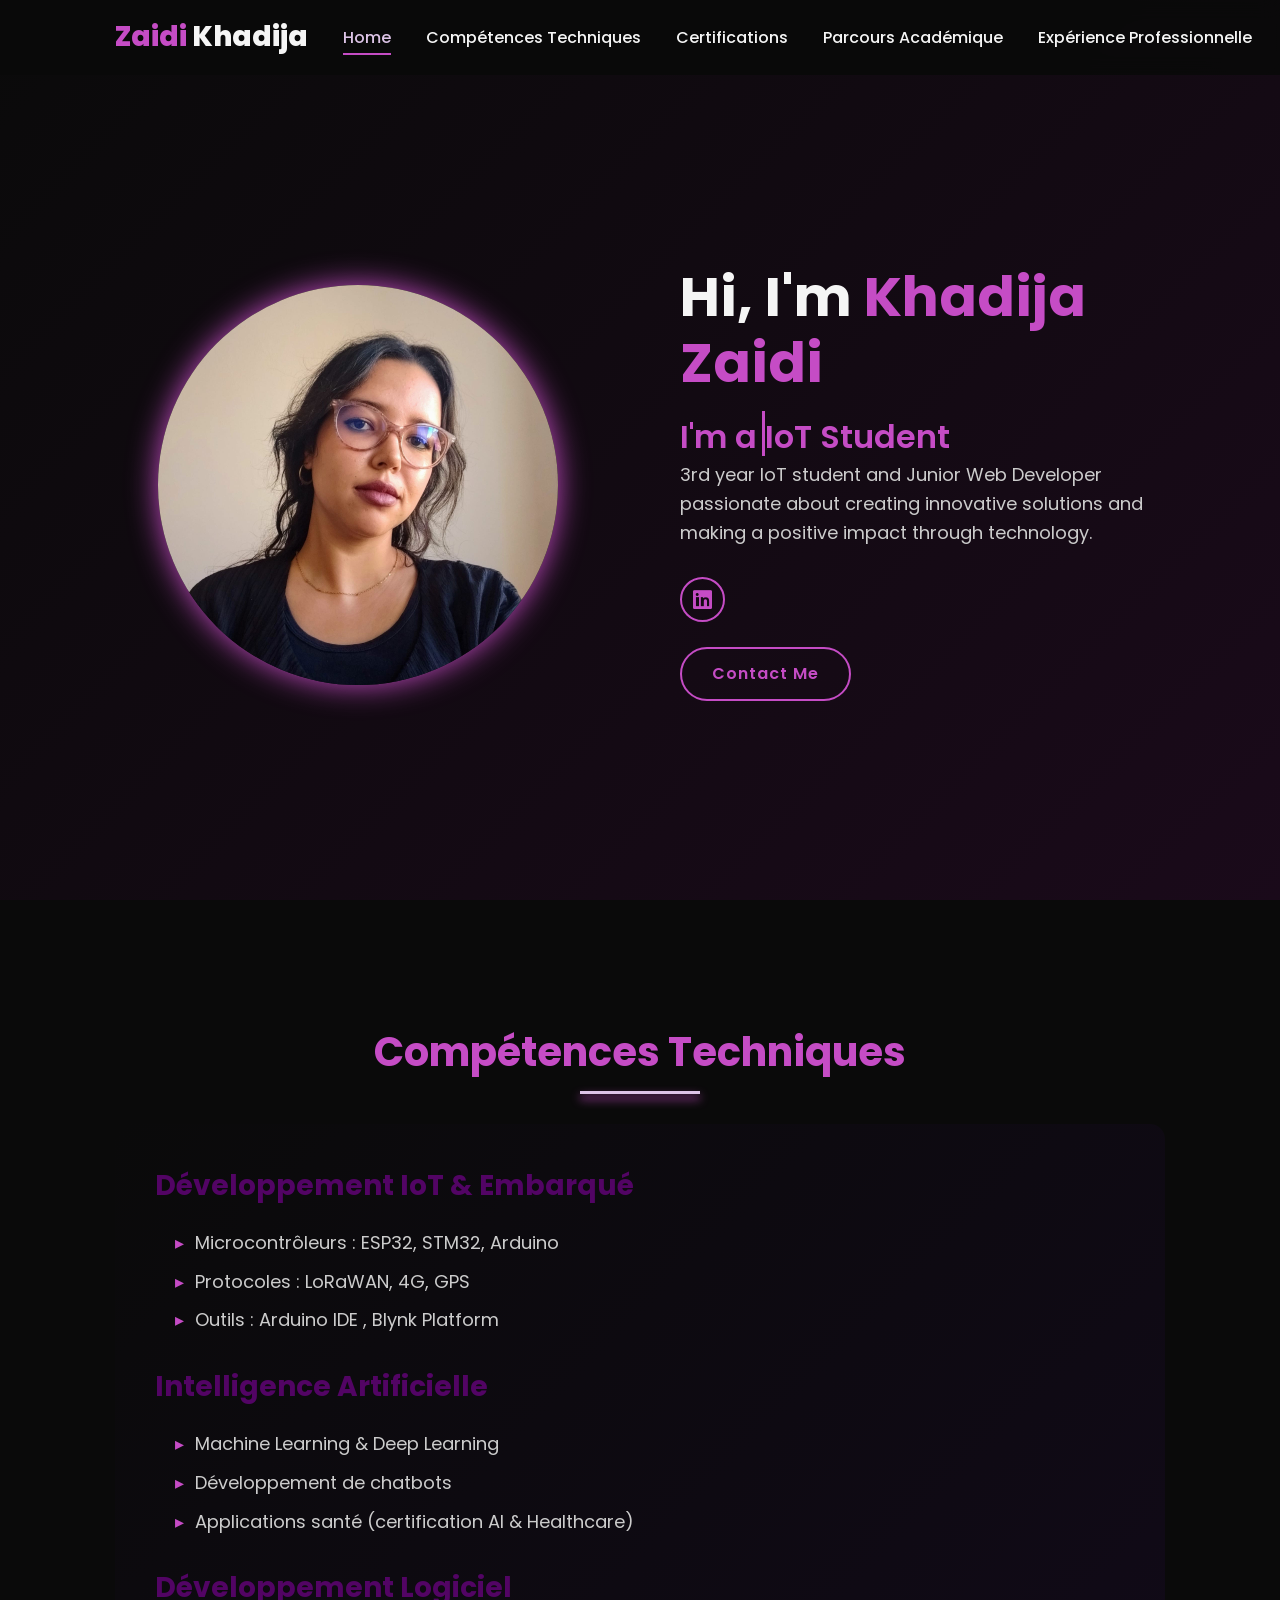
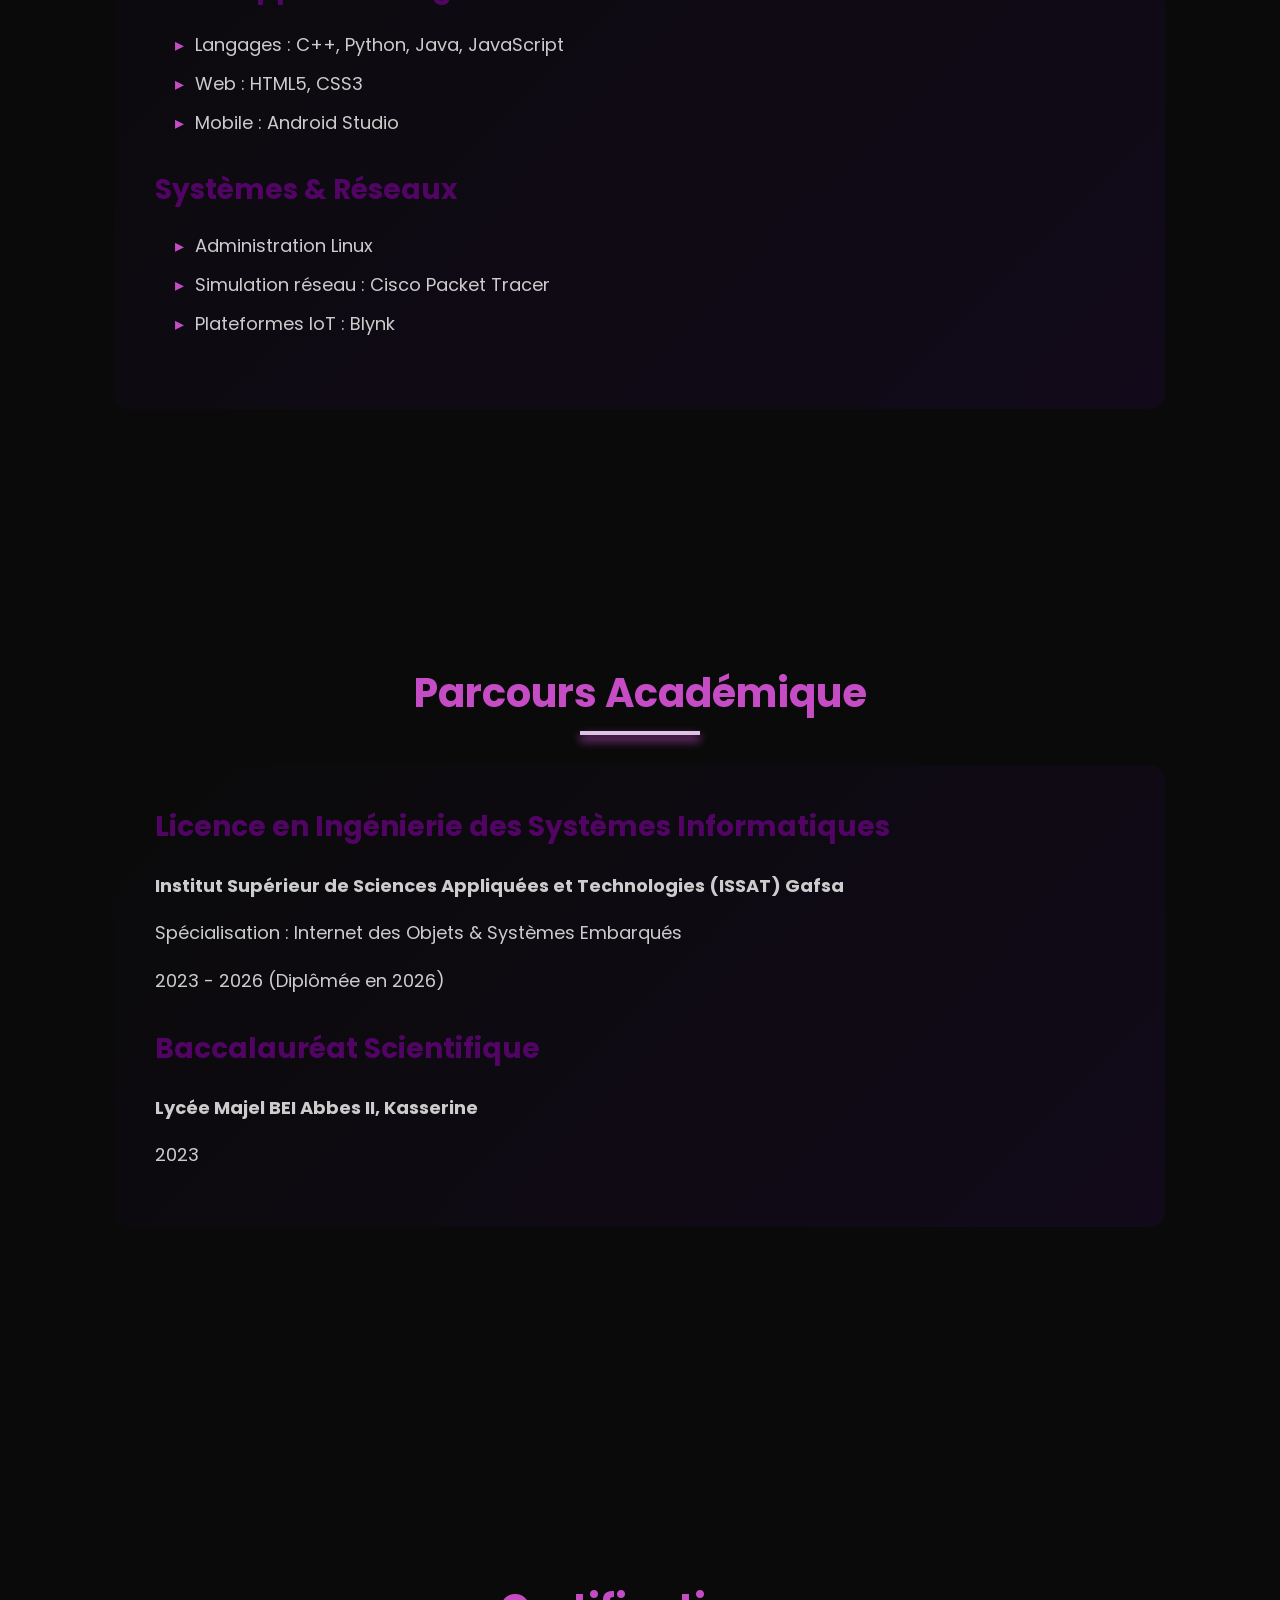
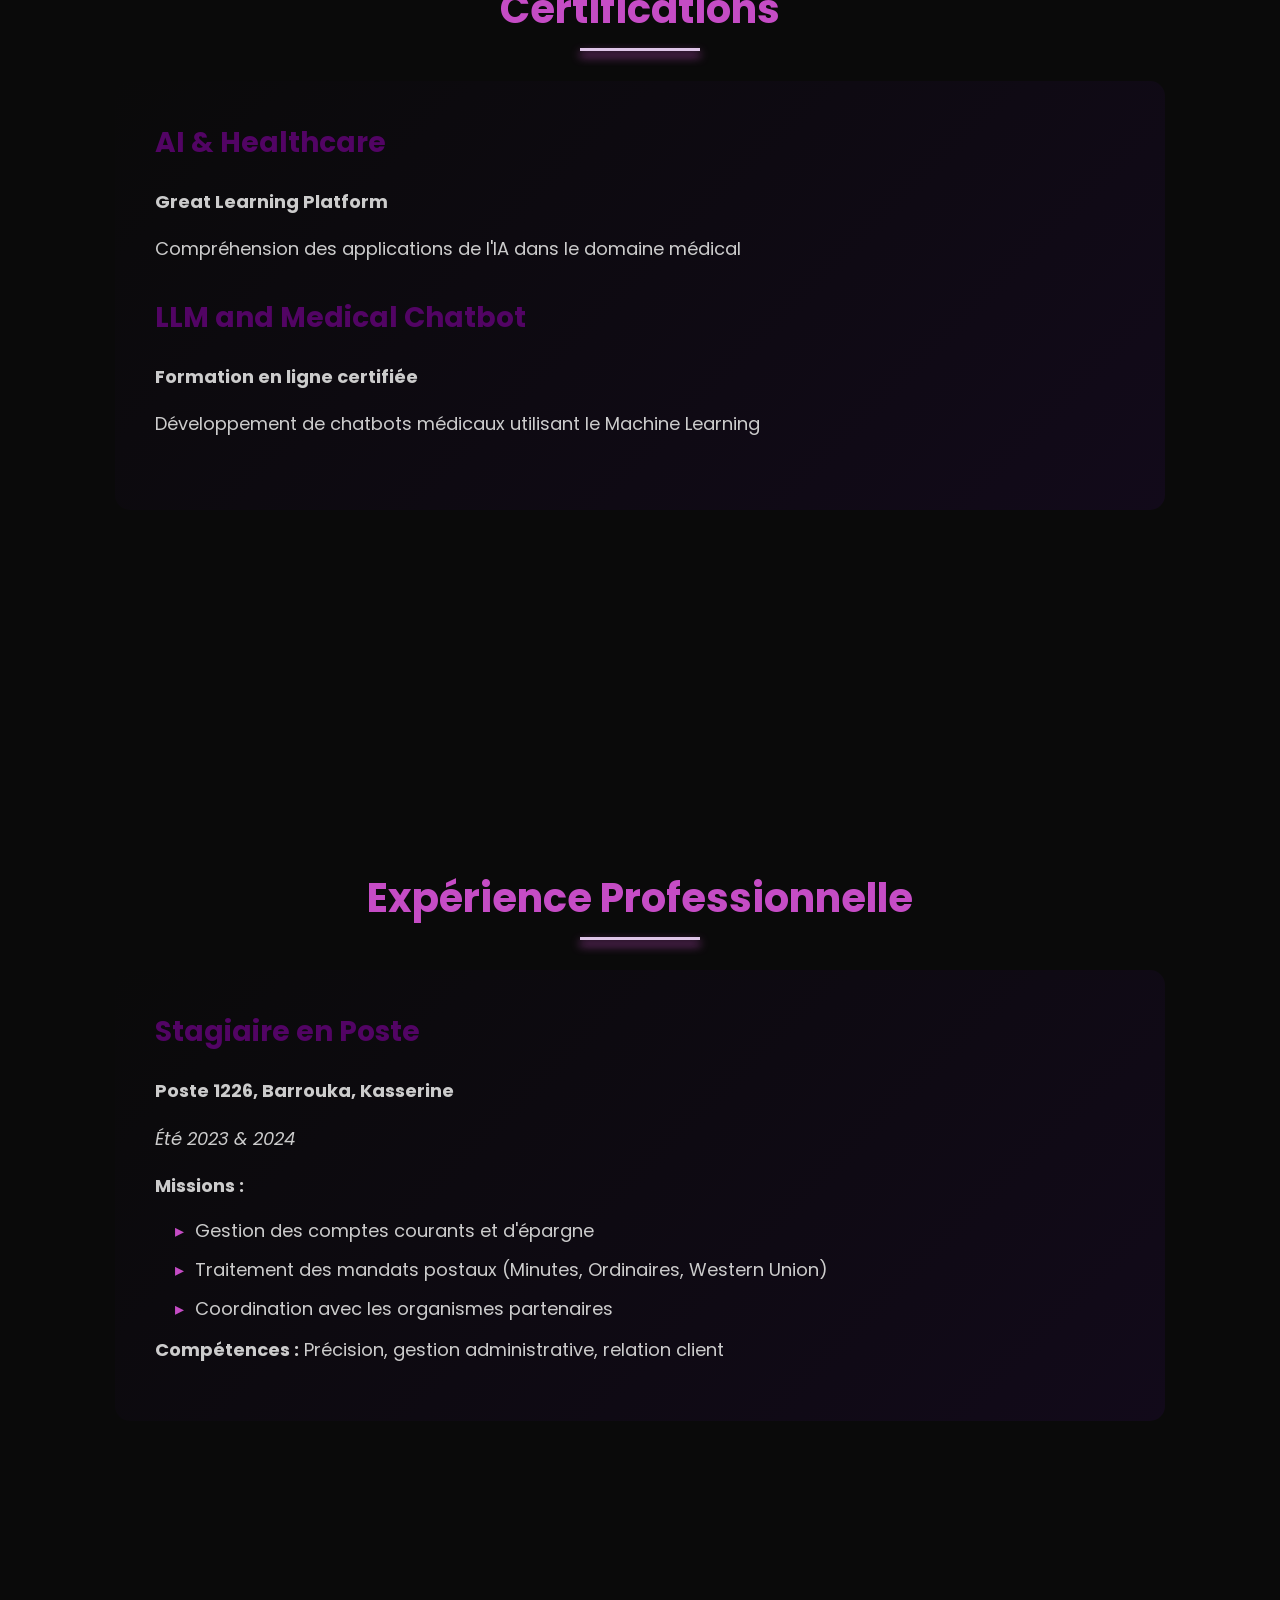
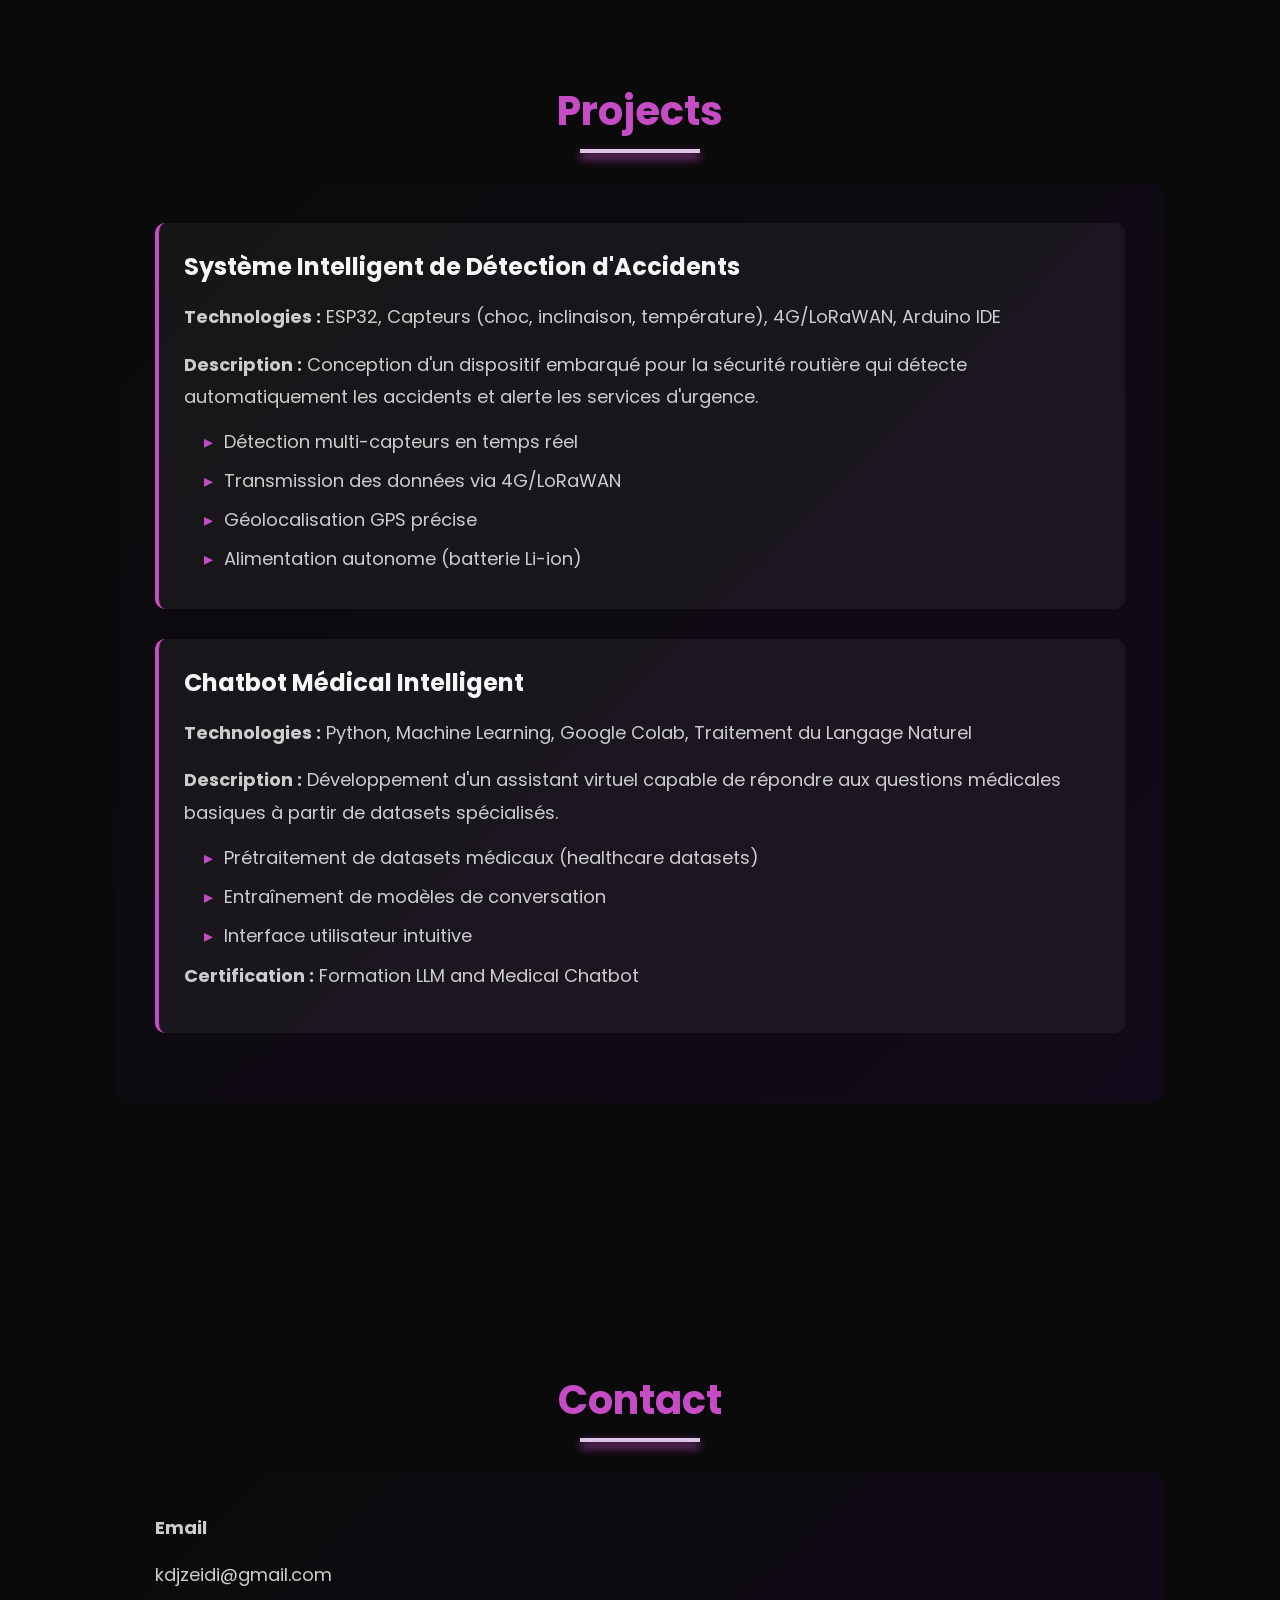
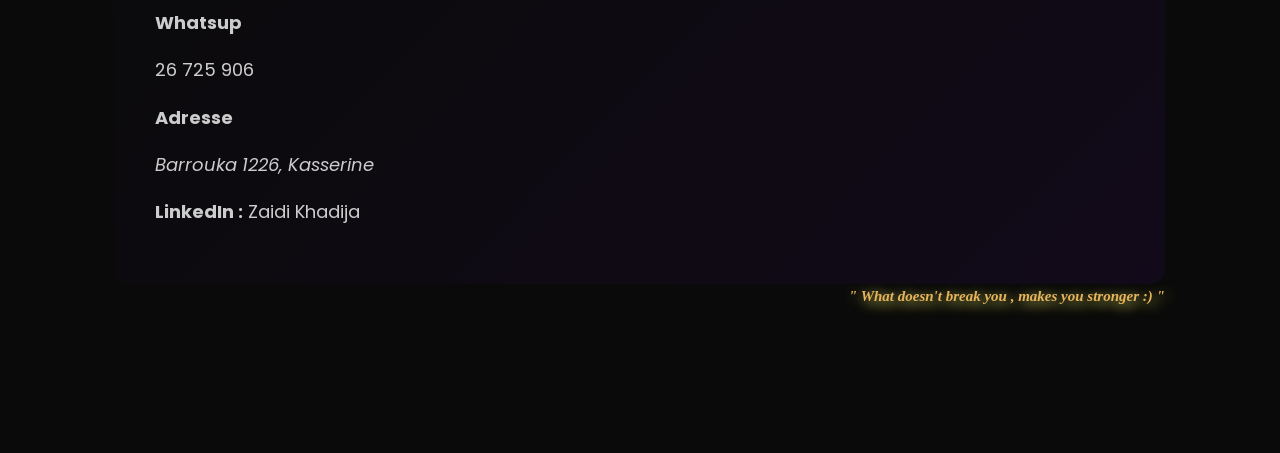
==== commit 7c7be11c: "Update index.html" ====
--- a/index.html
+++ b/index.html
@@ -206,7 +206,7 @@
                
                 <p><strong>Email</strong></p>
                 <p>kdjzeidi@gmail.com</p>
-                <p><strong>Phone</strong></p>
+                <p><strong>Whatsup</strong></p>
                 <p>26 725 906</p>
                 <p><strong>Adresse</strong></p>
                 <p><em>Barrouka 1226, Kasserine</em></p>
@@ -228,3 +228,4 @@
 
 </html>
 
+
